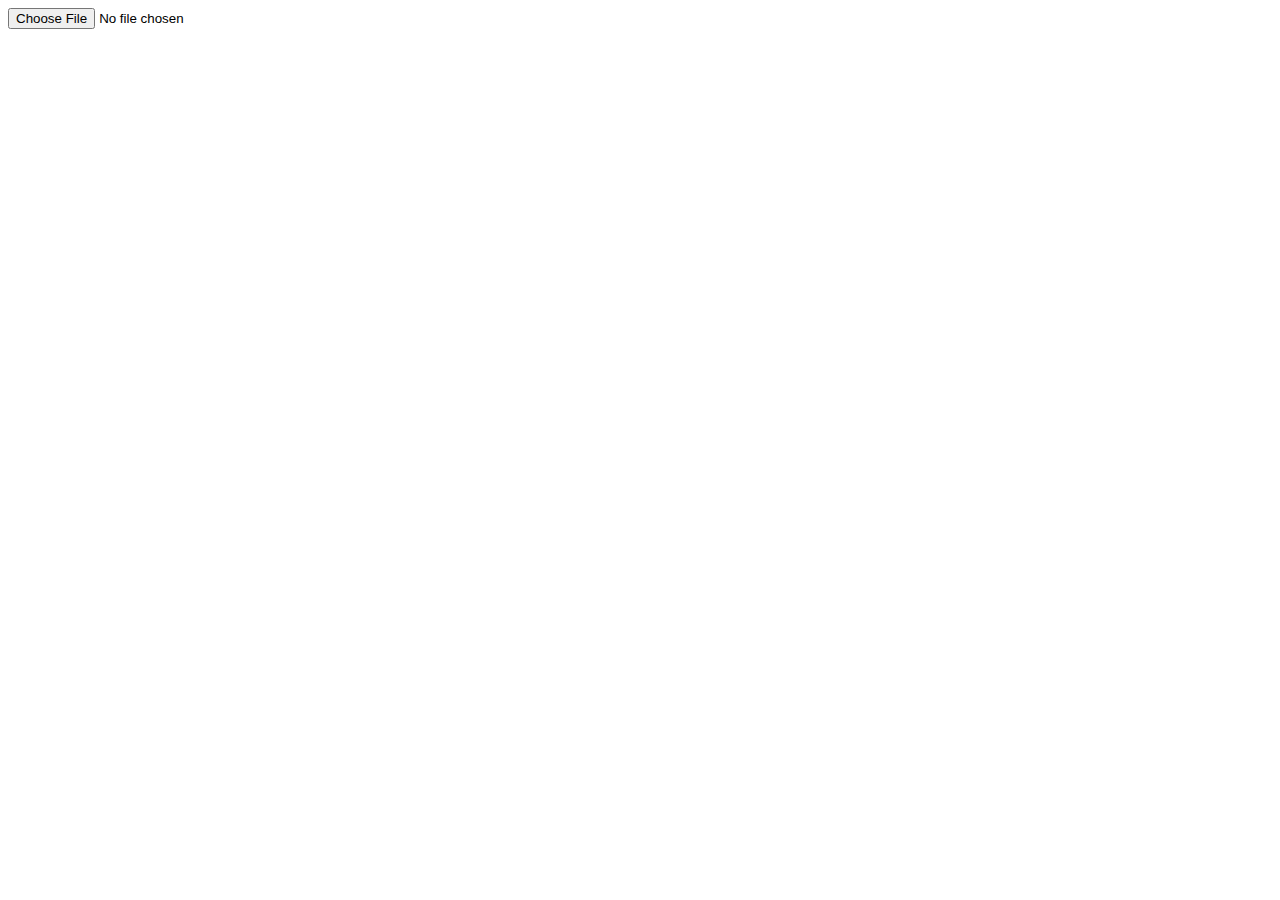
==== src/main/webapp/image.html @ f29e585f "log init" ====
<!DOCTYPE html>
<html lang="en">
<head>
    <meta charset="UTF-8">
    <title>image</title>
</head>
<body>
<form action="/image/upload" method="post" enctype="multipart/form-data">
    <input name="imgFile" id="imgFile" type="file"/>
</form>
</body>
</html>
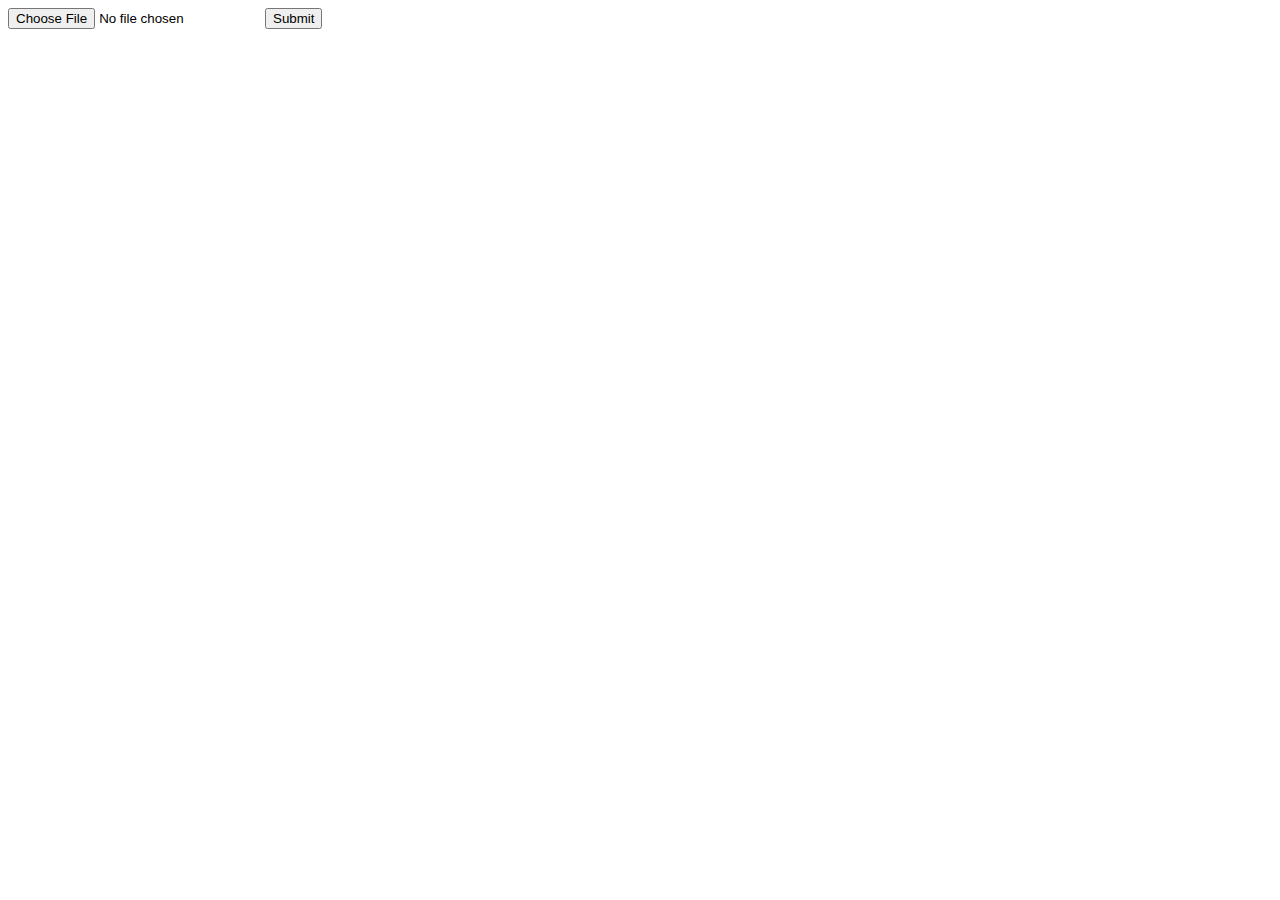
==== commit b11822d7: "commit" ====
--- a/src/main/webapp/image.html
+++ b/src/main/webapp/image.html
@@ -1,12 +1,11 @@
 <!DOCTYPE html>
-<html lang="en">
+<html>
 <head>
-    <meta charset="UTF-8">
-    <title>image</title>
+    <meta charset="utf-8">
+    <title>上传图片</title>
 </head>
 <body>
 <form action="/image/upload" method="post" enctype="multipart/form-data">
-    <input name="imgFile" id="imgFile" type="file"/>
-</form>
+    <input type="file" name="imgFile"/> <input type="submit" value="Submit"/></form>
 </body>
 </html>